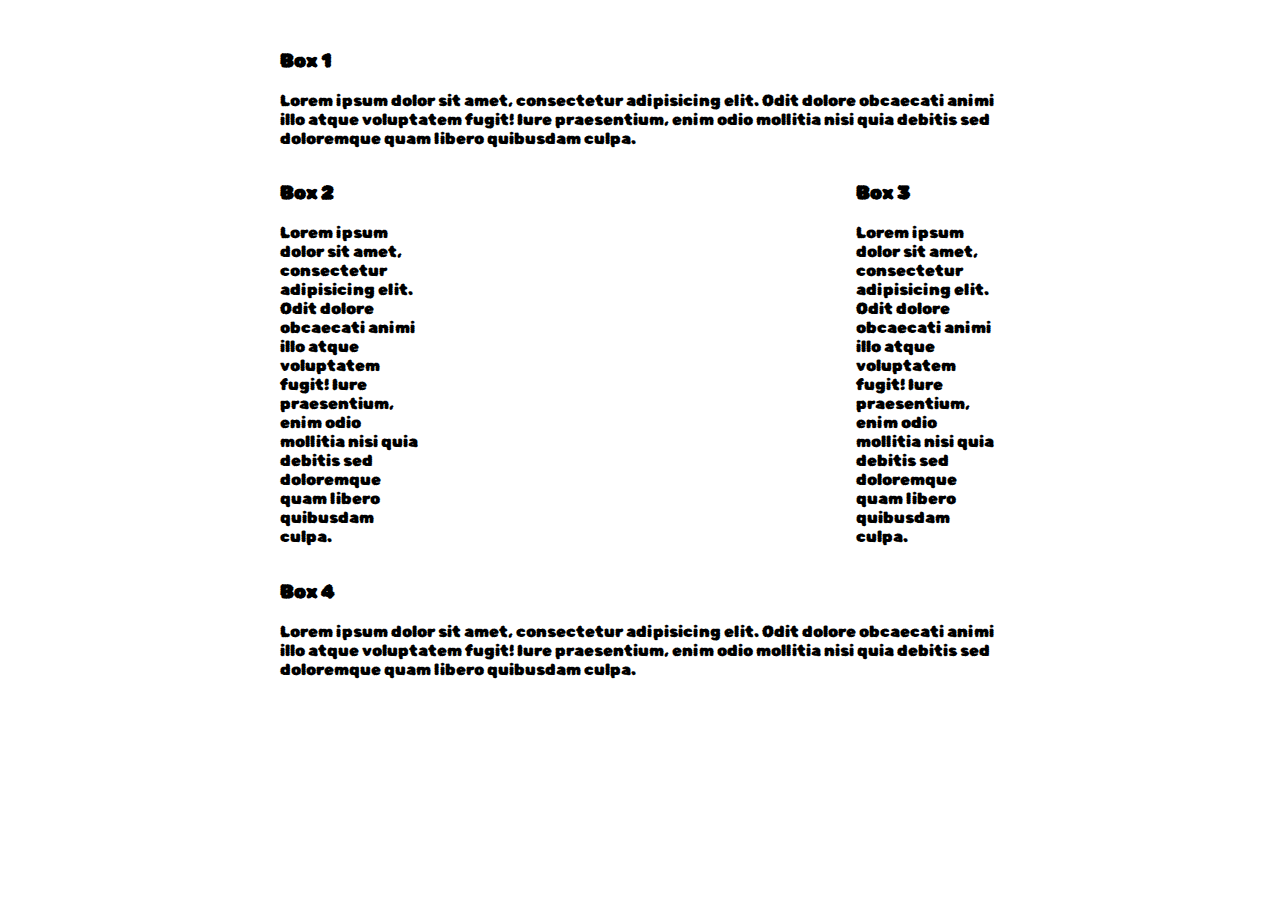
==== 07_float_align.html @ 141f5f7a ""Learning box model and float on CSS"" ====
<!DOCTYPE html>
<html lang="en">
	<head>
		<meta charset="UTF-8" />
		<meta http-equiv="X-UA-Compatible" content="IE=edge" />
		<meta name="viewport" content="width=device-width, initial-scale=1.0" />
		<link
			href="https://fonts.googleapis.com/css2?family=BhuTuka+Expanded+One&family=Rubik+Bubbles&display=swap"
			rel="stylesheet"
		/>
		<title>Float and Align</title>
		<style>
			* {
				box-sizing: border-box;
			}

			.clr {
				clear: both;
			}
			.container {
				font-family: "BhuTuka Expanded One", cursive;
				font-family: "Rubik Bubbles", cursive;
				max-width: 720px;
				margin: 50px auto;
			}

			#box2 {
				float: left;
				width: 20%;
			}

			#box3 {
				float: right;
				width: 20%;
			}
		</style>
	</head>
	<body>
		<div class="container">
			<div id="box1" class="box">
				<h3>Box 1</h3>
				<p>
					Lorem ipsum dolor sit amet, consectetur adipisicing elit. Odit dolore
					obcaecati animi illo atque voluptatem fugit! Iure praesentium, enim
					odio mollitia nisi quia debitis sed doloremque quam libero quibusdam
					culpa.
				</p>
			</div>
			<div id="box2" class="box">
				<h3>Box 2</h3>
				<p>
					Lorem ipsum dolor sit amet, consectetur adipisicing elit. Odit dolore
					obcaecati animi illo atque voluptatem fugit! Iure praesentium, enim
					odio mollitia nisi quia debitis sed doloremque quam libero quibusdam
					culpa.
				</p>
			</div>

			<div id="box3" class="box">
				<h3>Box 3</h3>
				<p>
					Lorem ipsum dolor sit amet, consectetur adipisicing elit. Odit dolore
					obcaecati animi illo atque voluptatem fugit! Iure praesentium, enim
					odio mollitia nisi quia debitis sed doloremque quam libero quibusdam
					culpa.
				</p>
			</div>

			<!-- Adding a utility 'clear' property. Try removing it to
				see how it changes your render on the page. -->
				<!-- If you use floating you may need to clear them -->
			<div class="clr"></div>
			<div id="box4" class="box">
				<h3>Box 4</h3>
				<p>
					Lorem ipsum dolor sit amet, consectetur adipisicing elit. Odit dolore
					obcaecati animi illo atque voluptatem fugit! Iure praesentium, enim
					odio mollitia nisi quia debitis sed doloremque quam libero quibusdam
					culpa.
				</p>
			</div>
		</div>
	</body>
</html>
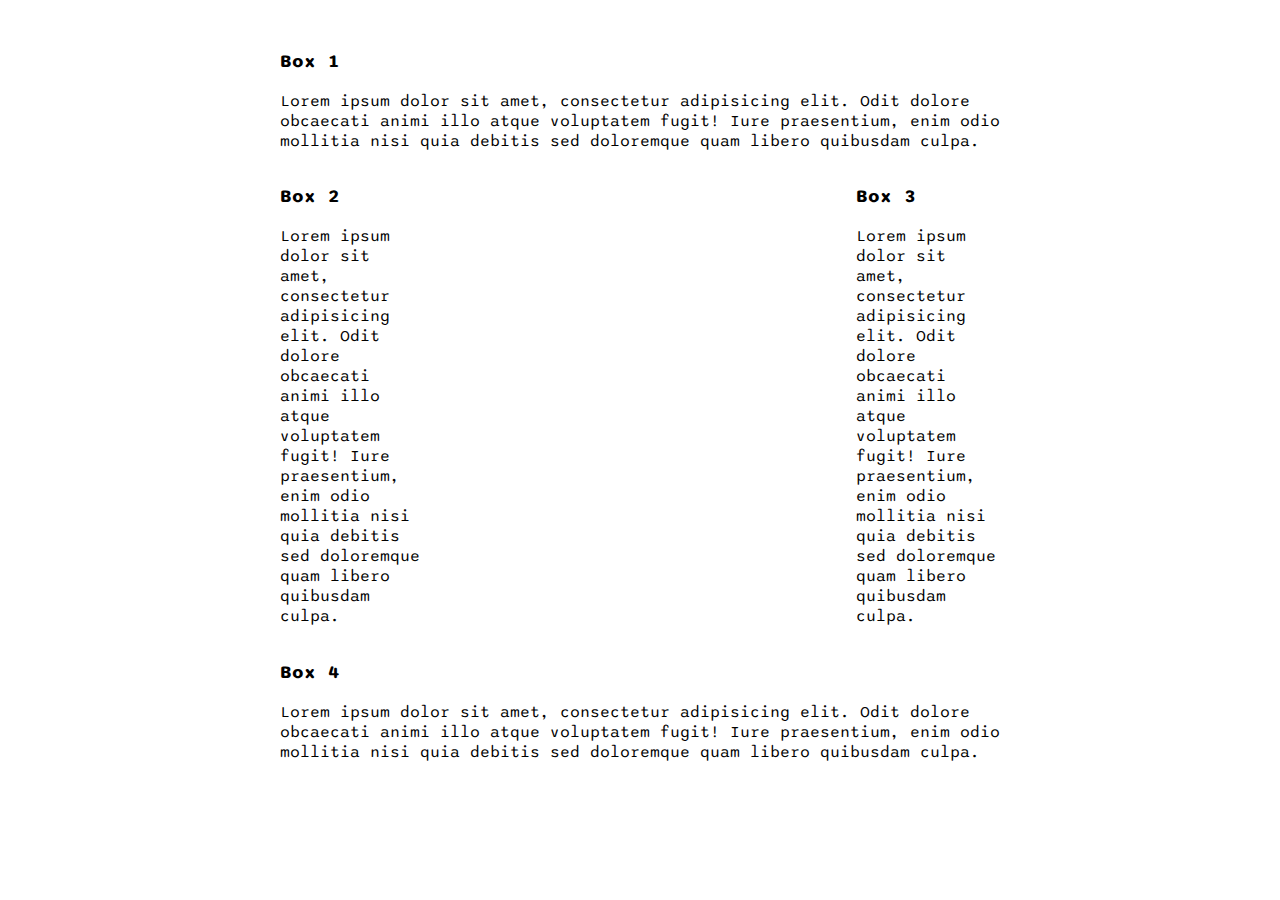
==== commit 5d038290: ""learning creating menus(side and navigation), float & align and creating link buttons by Traversy M" ====
--- a/07_float_align.html
+++ b/07_float_align.html
@@ -5,7 +5,8 @@
 		<meta http-equiv="X-UA-Compatible" content="IE=edge" />
 		<meta name="viewport" content="width=device-width, initial-scale=1.0" />
 		<link
-			href="https://fonts.googleapis.com/css2?family=BhuTuka+Expanded+One&family=Rubik+Bubbles&display=swap"
+			<link
+			href="https://fonts.googleapis.com/css2?family=Sono&display=swap"
 			rel="stylesheet"
 		/>
 		<title>Float and Align</title>
@@ -18,8 +19,8 @@
 				clear: both;
 			}
 			.container {
-				font-family: "BhuTuka Expanded One", cursive;
-				font-family: "Rubik Bubbles", cursive;
+				font-family: "Sono", sans-serif;
+
 				max-width: 720px;
 				margin: 50px auto;
 			}
@@ -68,7 +69,7 @@
 
 			<!-- Adding a utility 'clear' property. Try removing it to
 				see how it changes your render on the page. -->
-				<!-- If you use floating you may need to clear them -->
+			<!-- If you use floating you may need to clear them -->
 			<div class="clr"></div>
 			<div id="box4" class="box">
 				<h3>Box 4</h3>
